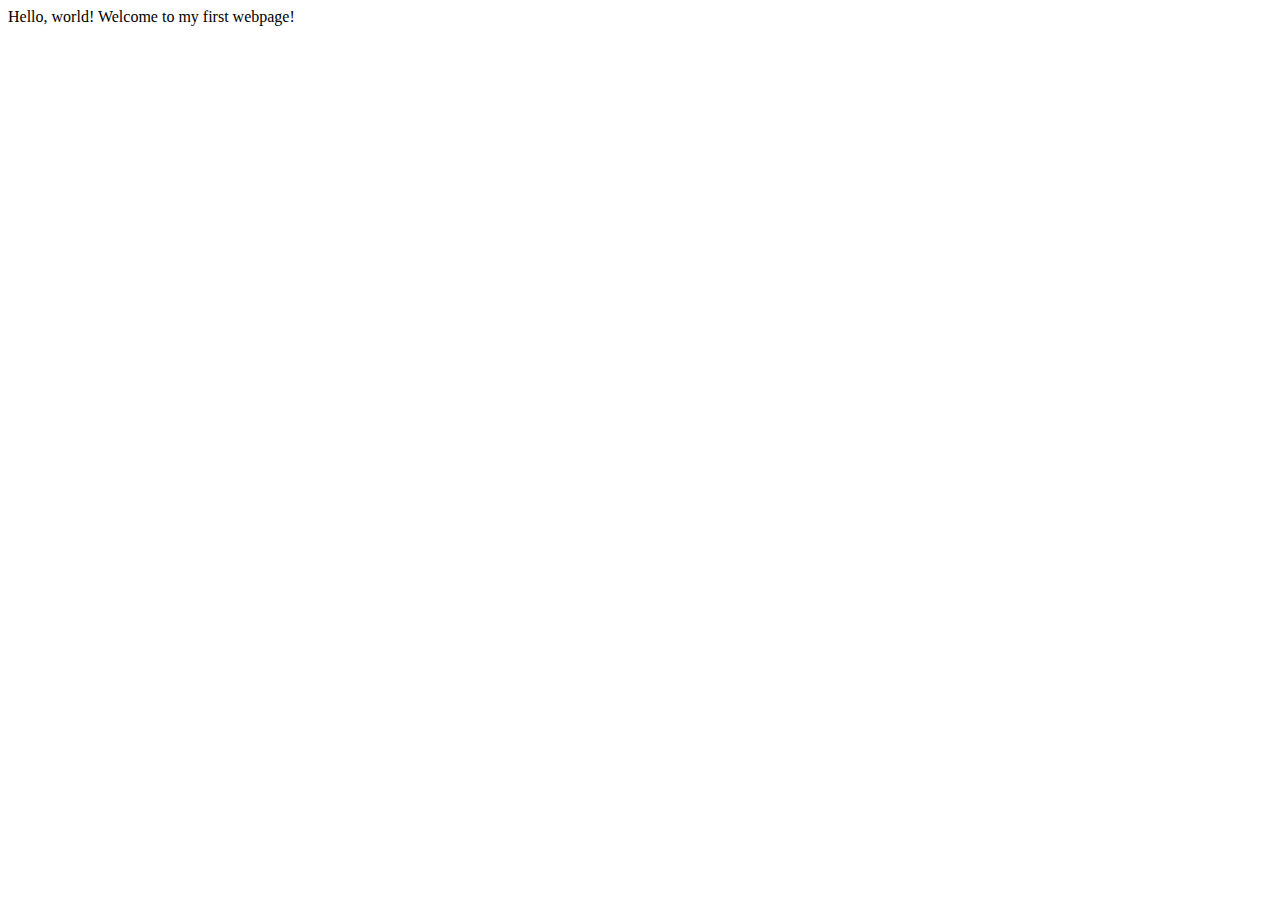
==== my-first-webpage.html @ 0a30ef93 "add paragraph block elements to the page" ====
<html>
</html>
<!DOCTYPE html>
<html>
<head>
   <title>My first webpage!</title>
</head>
<body>

</body>
</html>
<!DOCTYPE html>
<html>
<head>
  <title>My first webpage!</title>
</head>
<body>
  Hello, world!
  Welcome to my first webpage!
</body>
</html>
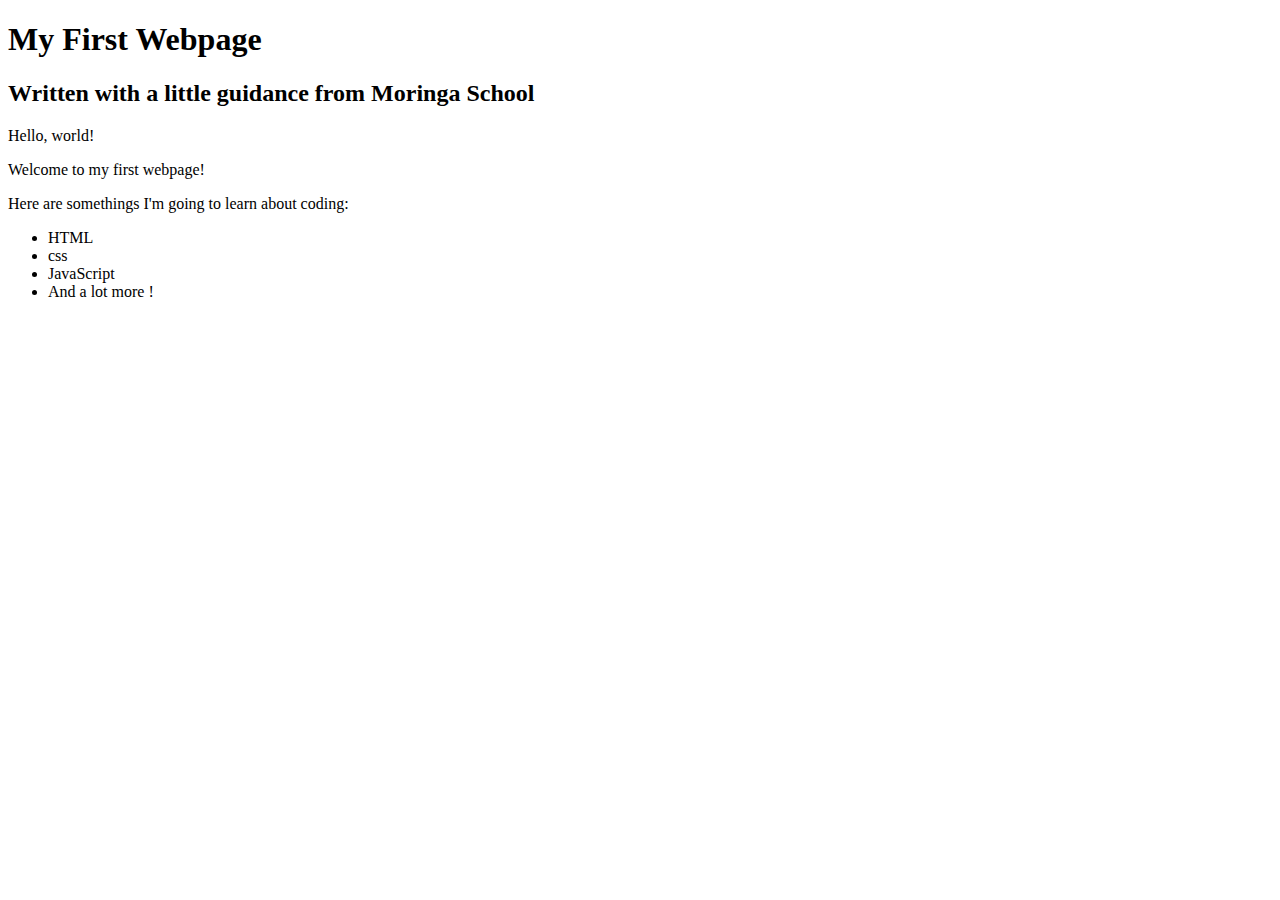
==== commit db91c4a0: "add list elements" ====
--- a/my-first-webpage.html
+++ b/my-first-webpage.html
@@ -1,22 +1,22 @@
-<html>
-</html>
+
 <!DOCTYPE html>
 <html>
-<head>
-   <title>My first webpage!</title>
-</head>
-<body>
+  <head>
+    <title>My first webpage!</title>
+  </head>
+  <body>
+    <h1>My First Webpage</h1>
+    <h2>Written with a little guidance from Moringa School</h2>
 
-</body>
+    <p>Hello, world!</p>
+    <p>Welcome to my first webpage!</p>
+
+    <p>Here are somethings I'm going to learn about coding:</p>
+    <ul>
+     <li>HTML</li>
+     <li>css</li>
+     <li>JavaScript</li>
+     <li>And a lot more !</li>
+    </ul>
+  </body>
 </html>
-<!DOCTYPE html>
-<html>
-<head>
-  <title>My first webpage!</title>
-</head>
-<body>
-  Hello, world!
-  Welcome to my first webpage!
-</body>
-</html>
-     
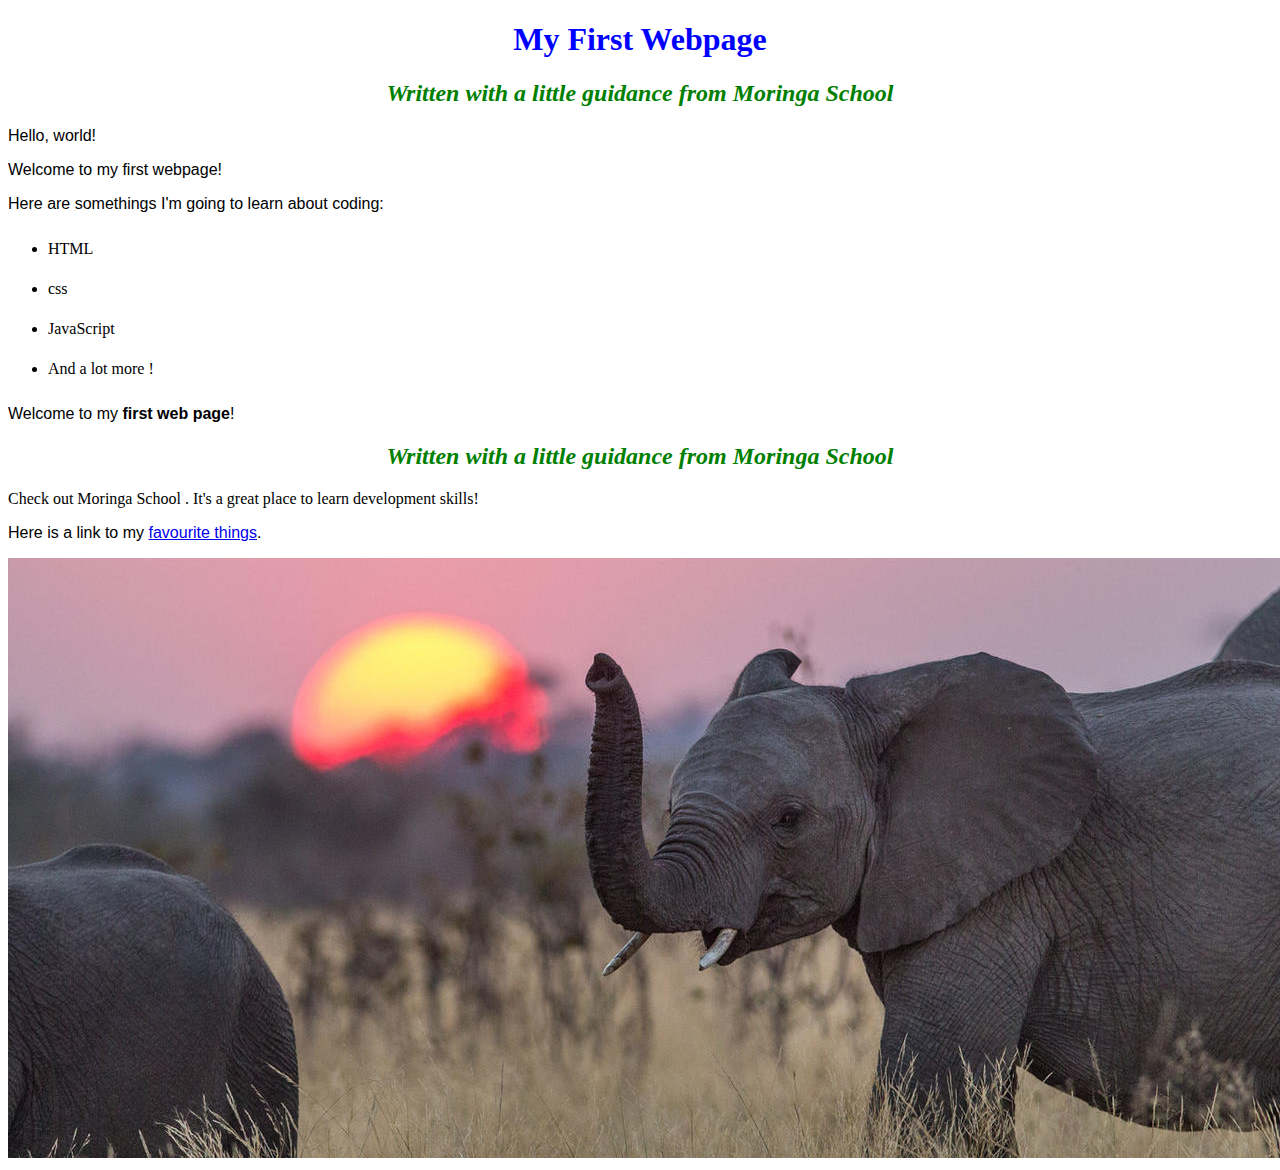
==== commit 239d32a0: "Change name of favourite-things.html file to index.html." ====
--- a/my-first-webpage.html
+++ b/my-first-webpage.html
@@ -3,6 +3,7 @@
 <html>
   <head>
     <title>My first webpage!</title>
+    <link href="css/styles.css" rel="stylesheet" type="text/css">
   </head>
   <body>
     <h1>My First Webpage</h1>
@@ -18,5 +19,11 @@
      <li>JavaScript</li>
      <li>And a lot more !</li>
     </ul>
-  </body>
+
+<p>Welcome to my <strong> first web page</strong>!</p>
+<h2>Written with a little guidance from <em>Moringa School</em></h2>
+</p>Check out <a herf="http://moringaschool.com/">Moringa School</a> . It's a great place to learn development skills!</p>
+<p>Here is a link to my <a href="favourite-things.html">favourite things</a>.</p>
+<img src="images/elephant.jpg" alt="A photo of an elephant">
+</body>
 </html>
--- a/css/styles.css
+++ b/css/styles.css
@@ -0,0 +1,16 @@
+
+h1 {
+  color: blue;
+  text-align: center;
+}
+h2 {
+  color: green;
+  font-style: italic;
+  text-align: center;
+}
+p {
+  font-family: sans-serif;
+}
+ul {
+  line-height: 40px;
+}
